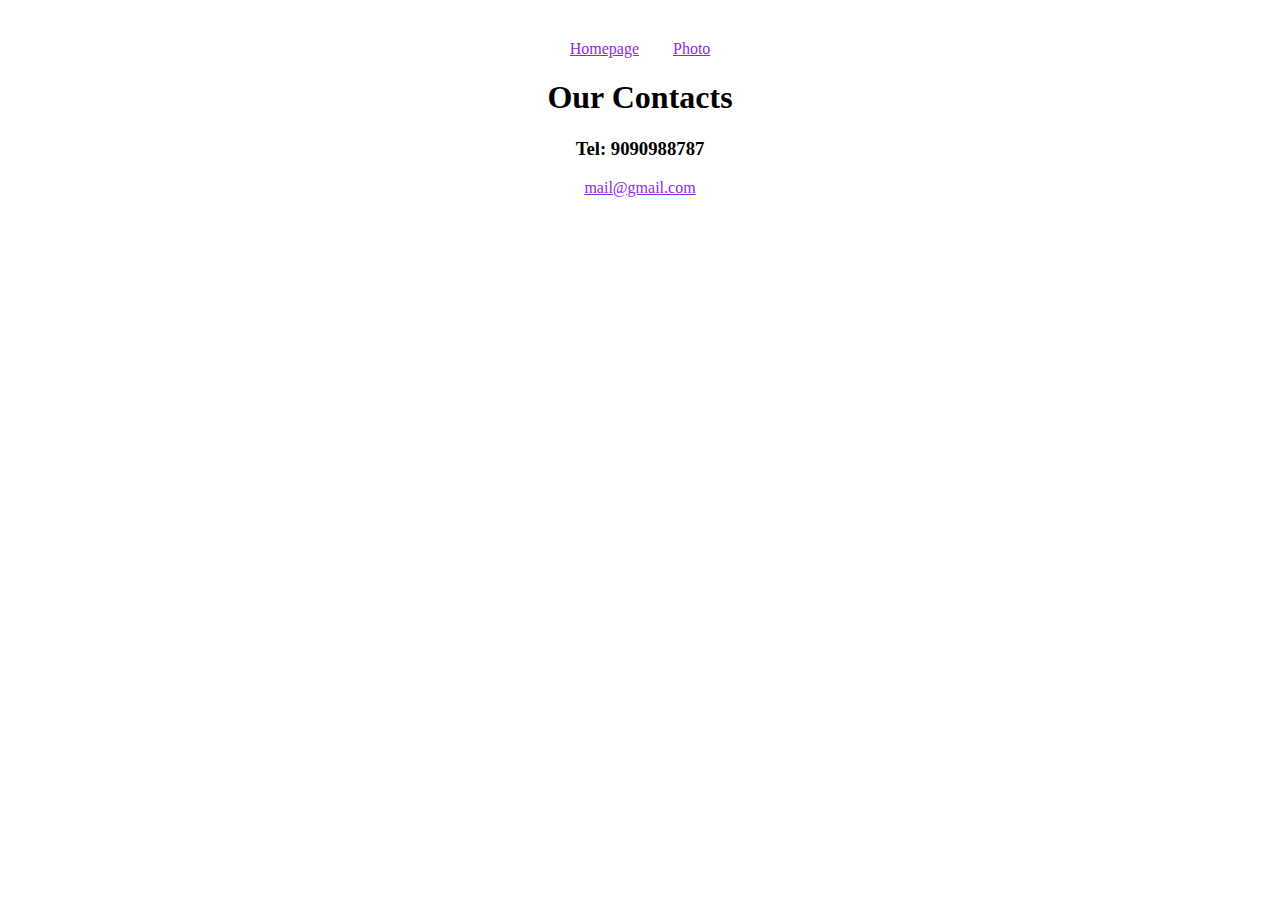
==== contact.html @ c40ba60b "add information" ====
<!DOCTYPE html>
<html lang="en">
  <head>
    <meta charset="UTF-8" />
    <meta http-equiv="X-UA-Compatible" content="IE=edge" />
    <meta name="viewport" content="width=device-width, initial-scale=1.0" />
    <title>Contact</title>
    <link rel="stylesheet" href="style.css" />
  </head>
  <body>
    <a href="index.html">Homepage</a> <a href="photo.html">Photo</a>
    <h1>Our Contacts</h1>
    <h3>Tel: 9090988787</h3>
    <a href="mailto:mail@gmail.com">mail@gmail.com</a>
  </body>
</html>
---- style.css ----
body {
  text-align: center;
  margin: 40px;
}

a {
  color: blueviolet;
  margin: 15px;
  padding: 15 px;
}

.about {
  font-size: 20px;
}

.photo-box {
  width: 600px;
  margin: 0 auto;
  padding: 40px;
}
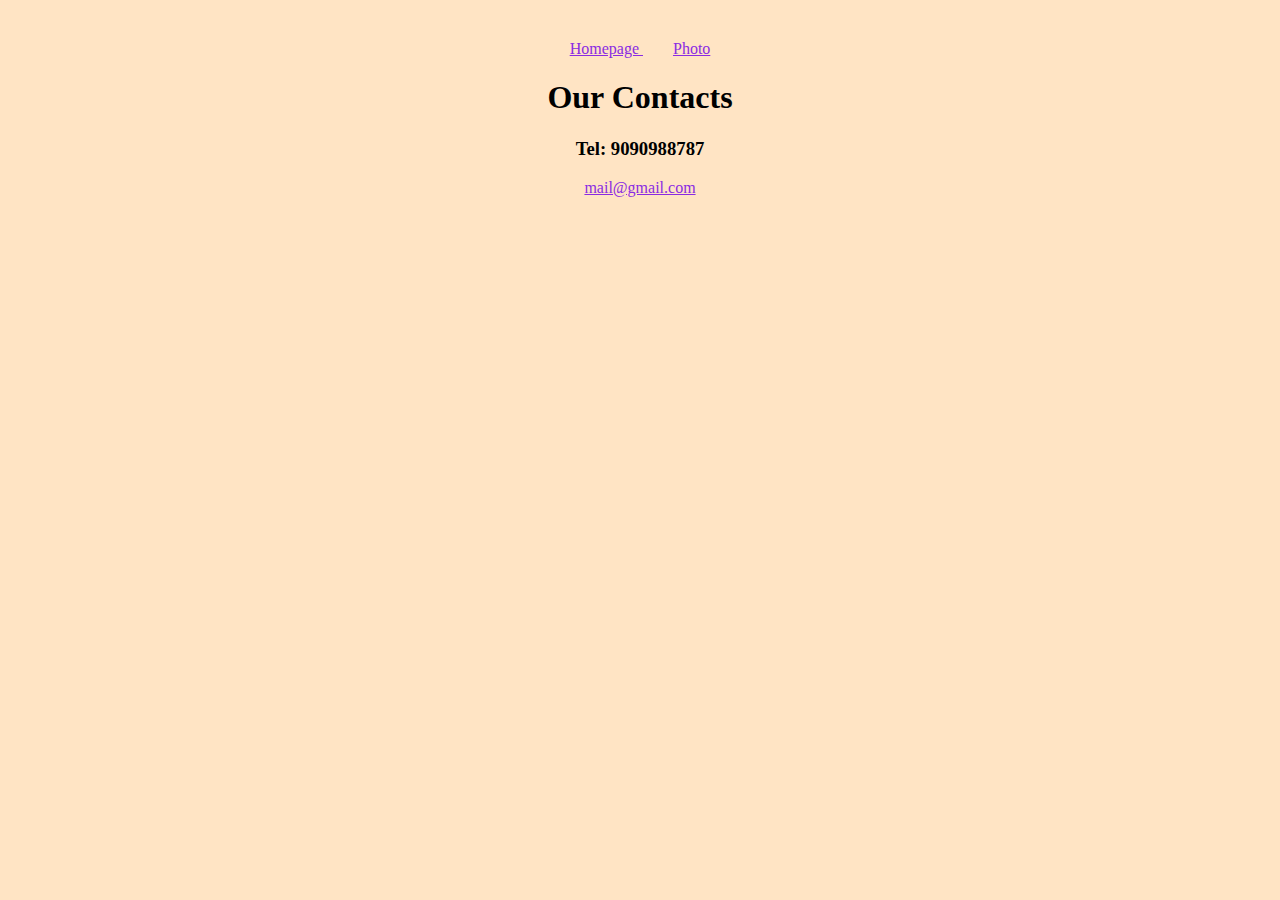
==== commit 54641ab0: "Made croissant project SEO-friendly" ====
--- a/contact.html
+++ b/contact.html
@@ -8,9 +8,10 @@
     <link rel="stylesheet" href="style.css" />
   </head>
   <body>
-    <a href="index.html">Homepage</a> <a href="photo.html">Photo</a>
+    <a href="index.html" title="Home">Homepage </a>
+    <a href="photo.html" title="Croissant photo">Photo</a>
     <h1>Our Contacts</h1>
     <h3>Tel: 9090988787</h3>
-    <a href="mailto:mail@gmail.com">mail@gmail.com</a>
+    <a href="mailto:mail@gmail.com" title="mail to us">mail@gmail.com</a>
   </body>
 </html>
--- a/style.css
+++ b/style.css
@@ -1,6 +1,7 @@
 body {
   text-align: center;
   margin: 40px;
+  background-color: bisque;
 }
 
 a {
